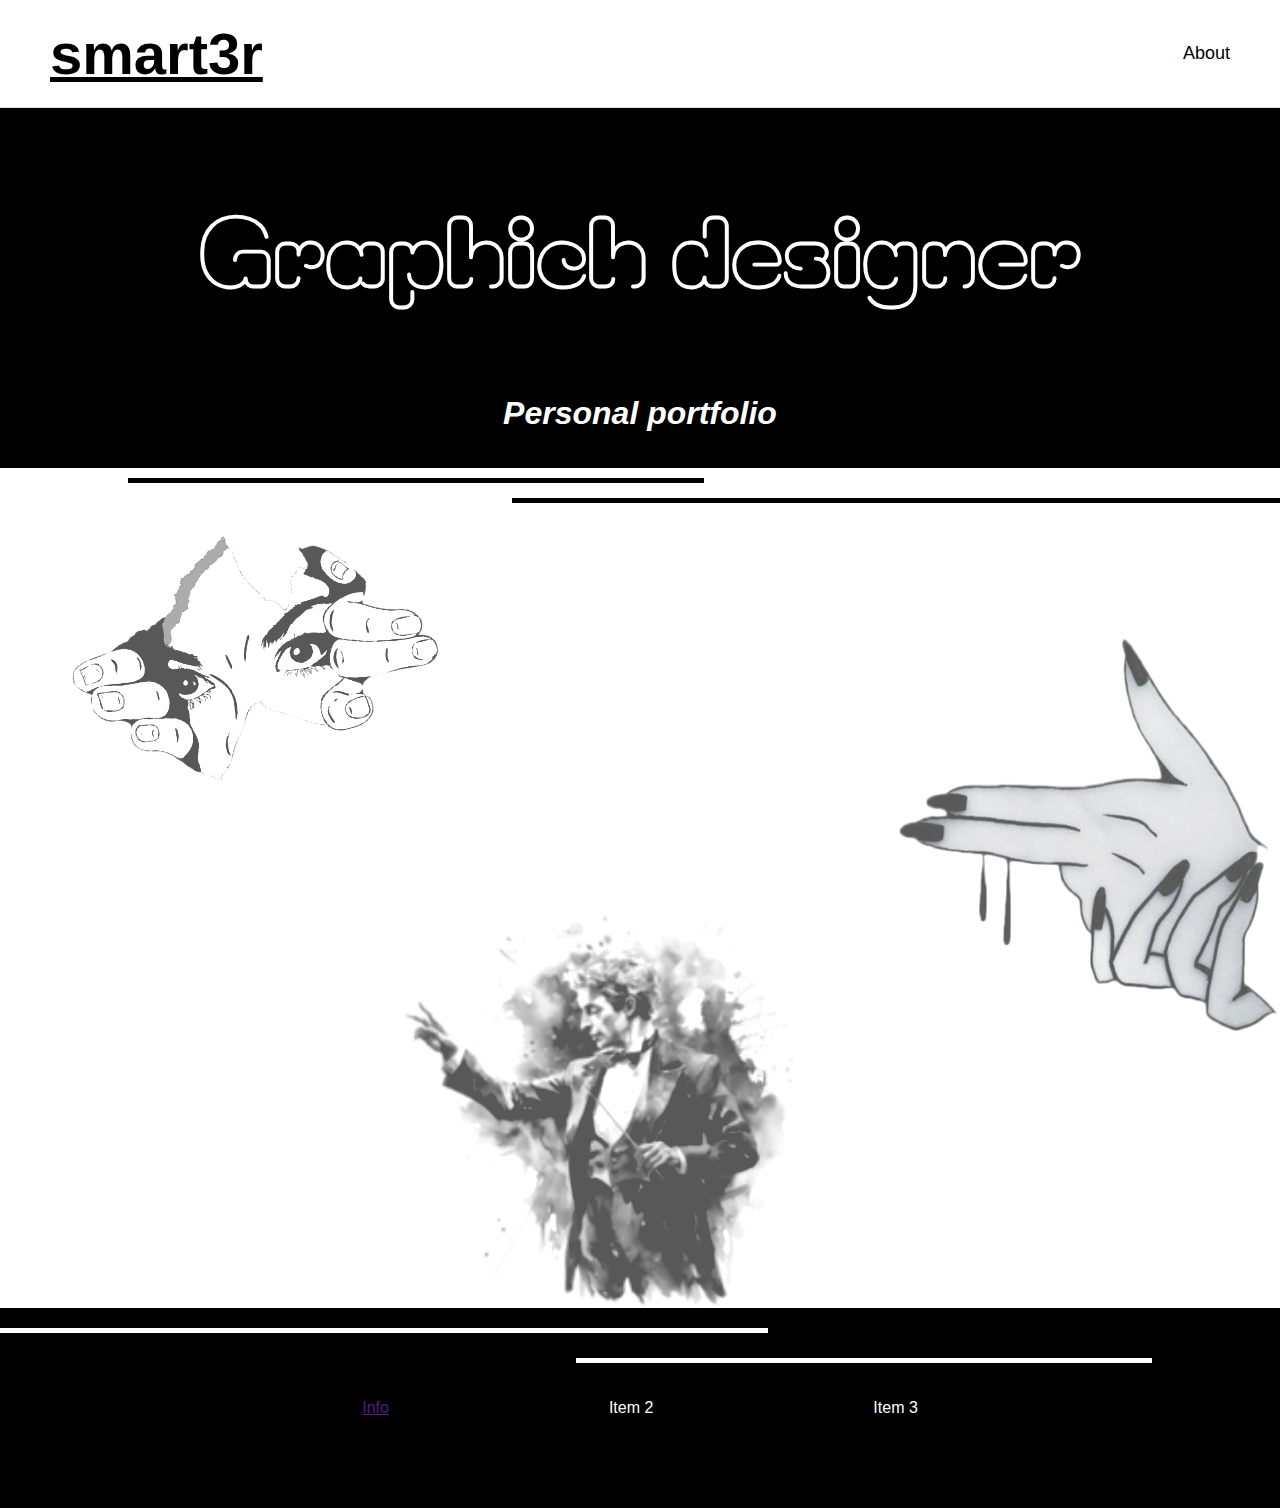
==== contacts.html @ 0ce90931 "1" ====
<!DOCTYPE html>
<head>

    <title>test</title>

    <link rel="stylesheet" href="styles/styleContacts.css">

    <meta charset="UTF-8">

    <script src="https://code.jquery.com/jquery-3.6.0.min.js"></script>

    <script src="script.js"></script>
    
    <meta name="viewport" content="width=device-width, initial-scale=1.0">

    <link rel="preconnect" href="https://fonts.googleapis.com">
    <link rel="preconnect" href="https://fonts.gstatic.com" crossorigin>
    <link href="https://fonts.googleapis.com/css2?family=Moirai+One&display=swap" rel="stylesheet">

</head>
<body>
    <header>
        <div class="logo">smart3r</div>
        <nav>
            <a href="#horizontal-list">About</a>
        </nav>
    </header>
    <div class="black">
        <h1 class="slogan">Graphich designer</h1>
        <h1 class="whitetext">Personal portfolio</h1>
    </div>
    <div class="lineLeft"></div>
    <div class="lineRight"></div>

    <main>
        <div class="images">
            <img id="face" src="img/face.png" alt="face">
            <img id="hand" src="img/hand.png" alt="hand"> 
            <img id="man" src="img/man.png" alt="man">        
        </div>
    </main>   
    <div class="blackBlock">
        <div class="lineLeft1"></div>
        <div class="lineRight1"></div>
        <ul class="horizontal-list" id="horizontal-list">
            <li><a href="">Info</a></li>
            <li>Item 2</li>
            <li>Item 3</li>
        </ul>
    </div> 
</body>
</html>
---- styles/styleContacts.css ----
/* Основні стилі */
body {
    margin: 0;
    font-family: Arial, sans-serif;
    min-width: 500px;
}

/* Стилі для хедера */
header {
    display: flex; /* Робимо хедер гнучким контейнером */
    justify-content: space-between; /* Розміщуємо елементи по краях */
    align-items: center; /* Вирівнюємо по вертикалі */
    padding: 20px 50px; /* Внутрішні відступи */
    border-bottom: 1px solid #ddd; /* Лінія під хедером */
}

/* Стилі для логотипа */
.logo {
    font-size: 58px;
    font-weight: bold;
    text-decoration: underline;
    color: #000;
}

/* Стилі для меню */
nav a {
    font-size: 18px;
    text-decoration: none;
    color: black;
}
.black{
    background-color: black;
    min-height: 40vh;
    align-items: center;
    display: flex; /* Робимо хедер гнучким контейнером */
    justify-content: center;
    flex-direction: column; /* !!! Додаємо колонку замість рядка */

}
.slogan{
    color: white;
    font-family: "Moirai One", serif;
    font-weight: 800;
    font-style: normal;
    font-size: 10vh;
}
.whitetext{
    color: #ffffff;
    display: block;
    font-style: italic;

}

#face {
    margin-left: 5%;
    width: 30%; /* Ensure the image is responsive */
    max-height: 30%; /* Limit height to viewport */ 
    opacity: 0.65;  
    transition: opacity 0.3s ease-in-out, transform 0.3s ease-in-out, width 0.3s ease-in-out, height 0.3s ease-in-out; /* Add width and height transitions */
    filter: contrast(150%);
    transform: rotate(-15deg); /* Rotate image by 45 degrees */
}
#face:hover{
    opacity: 1;
    transition: 0.3s ease-in-out;
    transform: rotate(0); /* Rotate image by 45 degrees */
    width: 50%; /* Ensure the image is responsive */
    max-height: 50%; /* Limit height to viewport */ 
}

#hand {
    opacity: 0.65;  
    margin-top: 10%;
    position: absolute; /* Position it absolutely */
    transform: rotate(0); /* No flip, just rotation */
    right: 0; /* Align it to the right side */
    width: 30%;
    height: 50%; /* Limit height to viewport */ 
    transition: opacity 0.3s ease-in-out, transform 0.3s ease-in-out, width 0.3s ease-in-out, height 0.3s ease-in-out; /* Add width and height transitions */    
}

#hand:hover {
    opacity: 1;
    transition: 0.3s ease-in-out;
    width: 50%; /* Ensure the image is responsive */
    height: 70%; /* Limit height to viewport */ 
    transform: rotate(70deg); /* Rotate image without flipping */
}

main {
    position: relative; /* Make main a reference point for absolute positioning */
    height: 800px;
    background-image: url(img/smoke.jpg);
    background-repeat: no-repeat;
    background-size: cover;
    background-position: center;
    overflow: hidden; /* Prevents overflowing */
}

#man {
    position: absolute; /* Absolute positioning relative to main */
    bottom: 0; /* Stick it to the bottom */
    left: 50%; /* Move it to the center */
    transform: translateX(-60%); /* Adjust for exact centering */
    width: 50%; /* Adjust as needed */
    max-width: 400px; /* Prevents it from getting too large */
    opacity: 0.65;
    transition: opacity 0.3s ease-in-out, transform 0.3s ease-in-out; /* Smooth transition */
    filter: contrast(150%);
}

#man:hover {
    opacity: 1;
    transform: translateX(-80%); /* Moves slightly right smoothly */
}

.lineLeft {
    position: relative;
    width: 100%; /* Make sure it spans the full width */
    height: 20px; /* Adjust the height to fit your layout */
}

.lineLeft::after {
    content: "";
    position: absolute;
    top: 50%; /* Adjust the vertical position */
    left: 10%; /* Start from the right */
    width: 45%; /* Extends to the middle of the page */
    height: 4.5px; /* Thickness of the line */
    background-color: black; /* Line color */
}
.lineRight {
    position: relative;
    width: 100%; /* Make sure it spans the full width */
    height: 20px; /* Adjust the height to fit your layout */
}

.lineRight::after {
    content: "";
    position: absolute;
    top: 50%; /* Adjust the vertical position */
    right: 0; /* Start from the right */
    width: 60%; /* Extends to the middle of the page */
    height: 4.5px; /* Thickness of the line */
    background-color: black; /* Line color */
}
.blackBlock {
    background-color: black; /* Black background */
    width: 100%; /* Full width */
    height: 200px; /* Adjust height as needed */
    display: flex;
    align-items: center;
    justify-content: center;
    position: relative;
}

/* Left white line */
.lineLeft1::after {
    content: "";
    position: absolute;
    top: 10%;
    left: 0%;
    width: 60%; /* Adjust width */
    height: 4.5px;
    background-color: white; /* White line */
}

/* Right white line */
.lineRight1::after {
    content: "";
    position: absolute;
    top: 25%;
    right: 10%;
    width: 45%; /* Adjust width */
    height: 4.5px;
    background-color: white; /* White line */
}
.horizontal-list {
    list-style: none; /* Видаляємо маркери списку */
    padding: 0;
    display: flex; /* Розташування елементів у ряд */
    justify-content: center; /* Вирівнювання по центру */
    gap: 20px; /* Відстань між елементами */
}

.horizontal-list li {
    background-color: #000;
    color: #fff;
    padding: 20px 100px;
    border-radius: 5px;
}
html {
    scroll-behavior: smooth; /* This will enable smooth scrolling */
}
.footerElements{
    text-decoration: none;
    color: white;
    font-weight: 600;
    font-size: 20px;
}
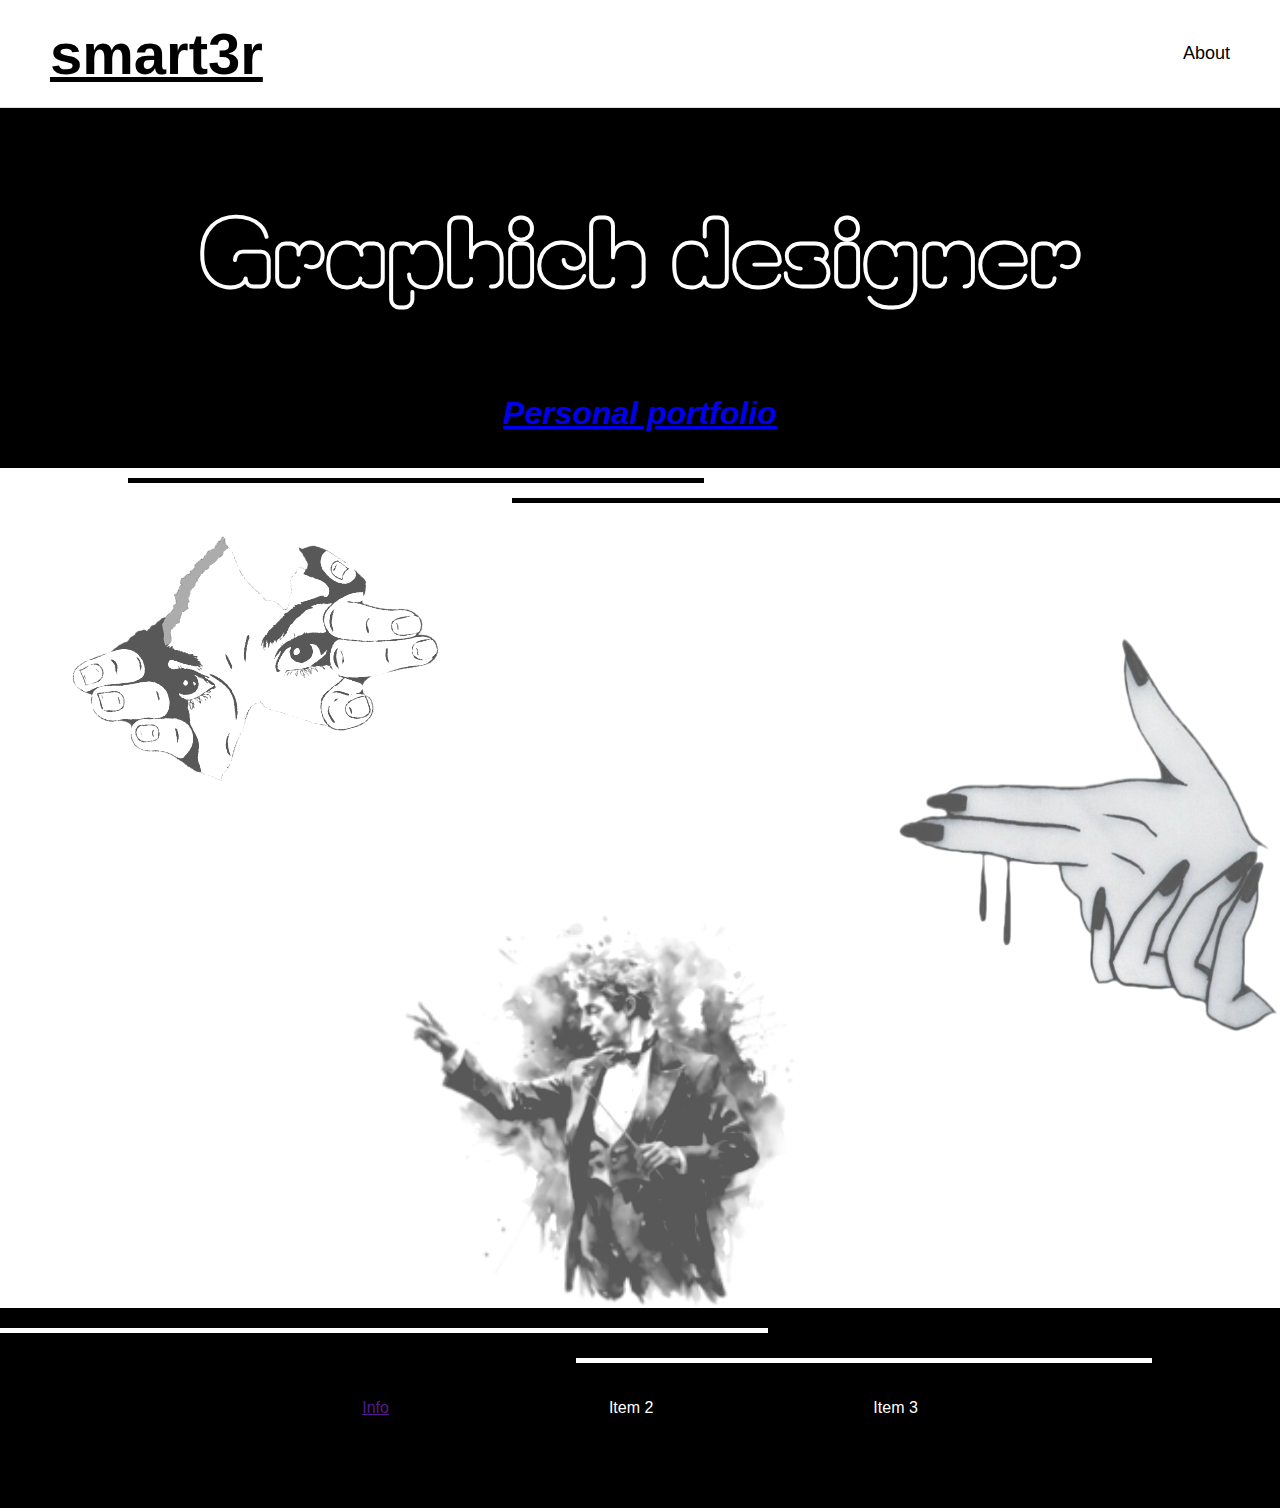
==== commit a96edff3: "4" ====
--- a/contacts.html
+++ b/contacts.html
@@ -27,7 +27,7 @@
     </header>
     <div class="black">
         <h1 class="slogan">Graphich designer</h1>
-        <h1 class="whitetext">Personal portfolio</h1>
+        <h1 class="whitetext"><a href="info.html">Personal portfolio</a></h1>
     </div>
     <div class="lineLeft"></div>
     <div class="lineRight"></div>
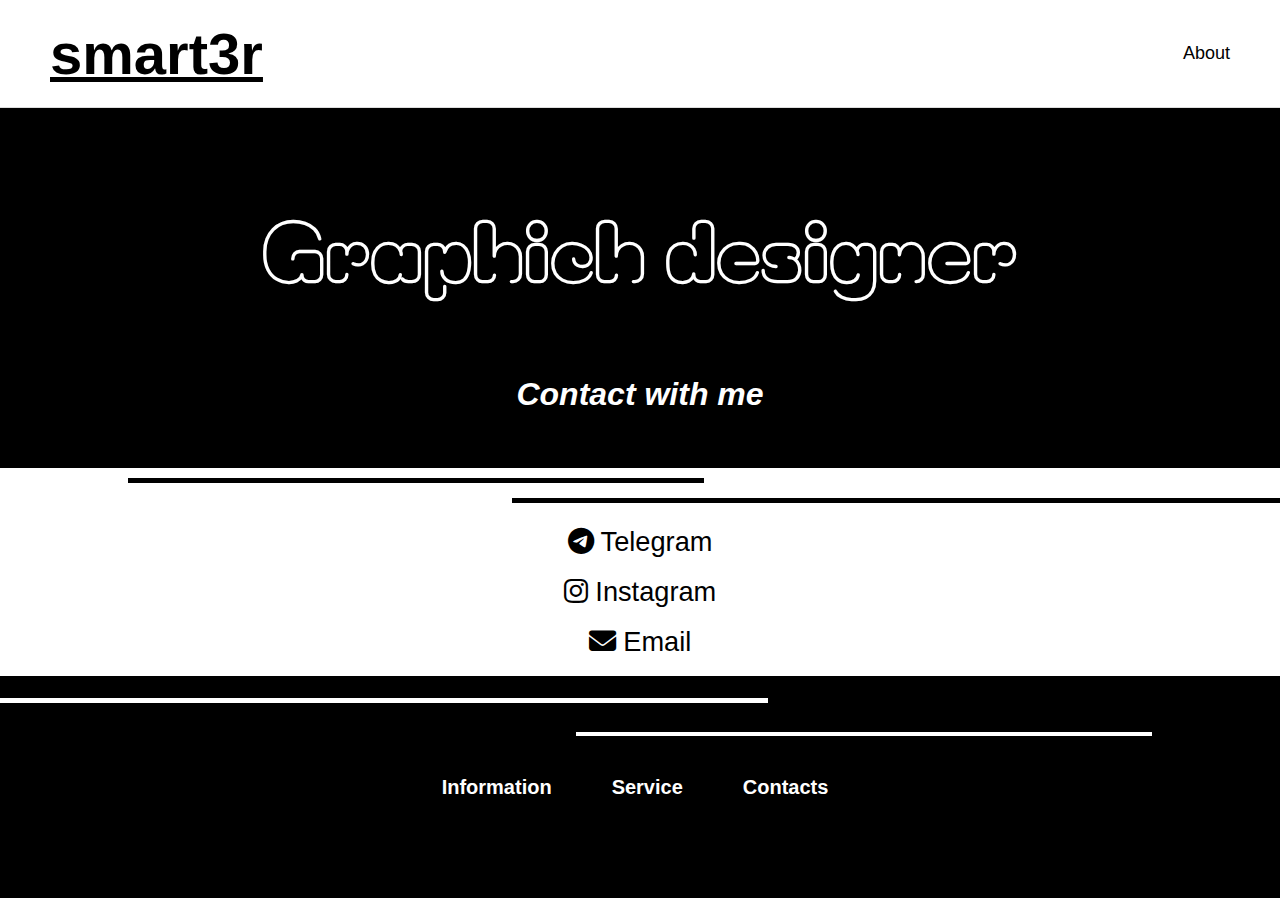
==== commit eb1410af: "Final" ====
--- a/contacts.html
+++ b/contacts.html
@@ -1,7 +1,7 @@
 <!DOCTYPE html>
 <head>
 
-    <title>test</title>
+    <title>Smart3r Contacts</title>
 
     <link rel="stylesheet" href="styles/styleContacts.css">
 
@@ -16,36 +16,48 @@
     <link rel="preconnect" href="https://fonts.googleapis.com">
     <link rel="preconnect" href="https://fonts.gstatic.com" crossorigin>
     <link href="https://fonts.googleapis.com/css2?family=Moirai+One&display=swap" rel="stylesheet">
+    <link rel="icon" type="image/x-icon" href="img/favicon.ico">
+    <link rel="stylesheet" href="https://cdnjs.cloudflare.com/ajax/libs/font-awesome/6.5.1/css/all.min.css">
+
 
 </head>
 <body>
     <header>
-        <div class="logo">smart3r</div>
+        <div class="logo"><a href="index.html" class="logo">smart3r</a></div>
         <nav>
             <a href="#horizontal-list">About</a>
         </nav>
     </header>
     <div class="black">
         <h1 class="slogan">Graphich designer</h1>
-        <h1 class="whitetext"><a href="info.html">Personal portfolio</a></h1>
+        <h1 class="whitetext">Contact with me</h1>
     </div>
     <div class="lineLeft"></div>
     <div class="lineRight"></div>
-
     <main>
-        <div class="images">
-            <img id="face" src="img/face.png" alt="face">
-            <img id="hand" src="img/hand.png" alt="hand"> 
-            <img id="man" src="img/man.png" alt="man">        
-        </div>
-    </main>   
+        <br>
+        <a href="https://t.me/твій_нікнейм" class="links">
+            <i class="fa-brands fa-telegram"></i> Telegram
+        </a><br><br>
+          
+        <a href="https://instagram.com/твій_нікнейм"  class="links">
+            <i class="fa-brands fa-instagram"></i> Instagram
+        </a><br><br>
+          
+        <a href="mailto:твоя_пошта@example.com"  class="links">
+            <i class="fa-solid fa-envelope"></i> Email
+        </a>
+        <br><br>
+    </main>
+    
+    
     <div class="blackBlock">
         <div class="lineLeft1"></div>
         <div class="lineRight1"></div>
         <ul class="horizontal-list" id="horizontal-list">
-            <li><a href="">Info</a></li>
-            <li>Item 2</li>
-            <li>Item 3</li>
+            <li><a class="footerElements" href="info.html">Information</a></li>
+            <li><a class="footerElements" href="services.html">Service</a></li>
+            <li><a class="footerElements" href="contacts.html">Contacts</a></li>
         </ul>
     </div> 
 </body>
--- a/styles/styleContacts.css
+++ b/styles/styleContacts.css
@@ -1,8 +1,10 @@
 /* Основні стилі */
 body {
     margin: 0;
+    padding: 0;
     font-family: Arial, sans-serif;
-    min-width: 500px;
+    min-width: 320px;
+    width: 100%;
 }
 
 /* Стилі для хедера */
@@ -20,6 +22,7 @@
     font-weight: bold;
     text-decoration: underline;
     color: #000;
+    min-width: 150px;
 }
 
 /* Стилі для меню */
@@ -28,13 +31,15 @@
     text-decoration: none;
     color: black;
 }
-.black{
+.black{ 
     background-color: black;
     min-height: 40vh;
     align-items: center;
     display: flex; /* Робимо хедер гнучким контейнером */
     justify-content: center;
-    flex-direction: column; /* !!! Додаємо колонку замість рядка */
+    flex-direction: column;
+    min-width: 320px;
+    max-width: 100%; /* !!! Додаємо колонку замість рядка */
 
 }
 .slogan{
@@ -42,76 +47,13 @@
     font-family: "Moirai One", serif;
     font-weight: 800;
     font-style: normal;
-    font-size: 10vh;
+    font-size: 8.5vh;
 }
 .whitetext{
     color: #ffffff;
     display: block;
     font-style: italic;
 
-}
-
-#face {
-    margin-left: 5%;
-    width: 30%; /* Ensure the image is responsive */
-    max-height: 30%; /* Limit height to viewport */ 
-    opacity: 0.65;  
-    transition: opacity 0.3s ease-in-out, transform 0.3s ease-in-out, width 0.3s ease-in-out, height 0.3s ease-in-out; /* Add width and height transitions */
-    filter: contrast(150%);
-    transform: rotate(-15deg); /* Rotate image by 45 degrees */
-}
-#face:hover{
-    opacity: 1;
-    transition: 0.3s ease-in-out;
-    transform: rotate(0); /* Rotate image by 45 degrees */
-    width: 50%; /* Ensure the image is responsive */
-    max-height: 50%; /* Limit height to viewport */ 
-}
-
-#hand {
-    opacity: 0.65;  
-    margin-top: 10%;
-    position: absolute; /* Position it absolutely */
-    transform: rotate(0); /* No flip, just rotation */
-    right: 0; /* Align it to the right side */
-    width: 30%;
-    height: 50%; /* Limit height to viewport */ 
-    transition: opacity 0.3s ease-in-out, transform 0.3s ease-in-out, width 0.3s ease-in-out, height 0.3s ease-in-out; /* Add width and height transitions */    
-}
-
-#hand:hover {
-    opacity: 1;
-    transition: 0.3s ease-in-out;
-    width: 50%; /* Ensure the image is responsive */
-    height: 70%; /* Limit height to viewport */ 
-    transform: rotate(70deg); /* Rotate image without flipping */
-}
-
-main {
-    position: relative; /* Make main a reference point for absolute positioning */
-    height: 800px;
-    background-image: url(img/smoke.jpg);
-    background-repeat: no-repeat;
-    background-size: cover;
-    background-position: center;
-    overflow: hidden; /* Prevents overflowing */
-}
-
-#man {
-    position: absolute; /* Absolute positioning relative to main */
-    bottom: 0; /* Stick it to the bottom */
-    left: 50%; /* Move it to the center */
-    transform: translateX(-60%); /* Adjust for exact centering */
-    width: 50%; /* Adjust as needed */
-    max-width: 400px; /* Prevents it from getting too large */
-    opacity: 0.65;
-    transition: opacity 0.3s ease-in-out, transform 0.3s ease-in-out; /* Smooth transition */
-    filter: contrast(150%);
-}
-
-#man:hover {
-    opacity: 1;
-    transform: translateX(-80%); /* Moves slightly right smoothly */
 }
 
 .lineLeft {
@@ -144,14 +86,19 @@
     height: 4.5px; /* Thickness of the line */
     background-color: black; /* Line color */
 }
+.rightSide, .leftSide {
+    flex: 1;
+    min-width: 200px; /* Prevents extreme shrinking */
+}
 .blackBlock {
     background-color: black; /* Black background */
     width: 100%; /* Full width */
-    height: 200px; /* Adjust height as needed */
+    height: 222px; /* Adjust height as needed */
     display: flex;
     align-items: center;
     justify-content: center;
     position: relative;
+    
 }
 
 /* Left white line */
@@ -180,13 +127,13 @@
     padding: 0;
     display: flex; /* Розташування елементів у ряд */
     justify-content: center; /* Вирівнювання по центру */
-    gap: 20px; /* Відстань між елементами */
-}
-
-.horizontal-list li {
+    gap: 60px; /* Відстань між елементами */
+}
+
+.horizontal-list .horizontal-list-li {
     background-color: #000;
     color: #fff;
-    padding: 20px 100px;
+    padding: 20px 10%;
     border-radius: 5px;
 }
 html {
@@ -197,4 +144,80 @@
     color: white;
     font-weight: 600;
     font-size: 20px;
-}+}
+ul{
+    margin-left: -10px;
+}
+main{
+    text-align: center;
+    align-items: center;
+}
+.links{
+    font-size: 170%;
+    margin-top: 20%;
+    margin-bottom: 20%;
+    color: #000;
+    text-decoration: none;
+}
+@media (max-width: 480px) {
+    .logo {
+        font-size: 45px;
+    }
+    .blackBlock {
+        min-height: 80px;
+    }
+
+    .horizontal-list {
+        max-width: 100%; /* Щоб список не вилазив */
+        margin-top: 10%; /* Якщо місця мало – переносити елементи */
+    }
+    .horizontal-list .horizontal-list-li {
+        background-color: #000;
+        color: #fff;
+        padding: 20px 10%;
+        border-radius: 5px;
+    }
+    .blackBlock {
+        padding: 0;
+        margin: 0;
+    }
+}
+@media (max-width: 768px) {
+    .logo {
+        font-size: 45px;
+        
+    }
+
+    .slogan {
+        font-size: 8vh;
+        text-align: center; /* Центрує текст */
+        padding-left: 0; /* Видаляємо зміщення */
+    }
+
+    .blackBlock {
+        min-height: 80px;
+    }
+    p {
+        word-wrap: break-word;
+        overflow-wrap: break-word;
+        text-align: center;
+        max-width: 90%;
+    }    
+    .horizontal-list {
+        max-width: 100%; /* Щоб список не вилазив */
+        flex-wrap: wrap;
+        margin-top: 10%; /* Якщо місця мало – переносити елементи */
+    }
+    .horizontal-list .horizontal-list-li {
+        background-color: #000;
+        color: #fff;
+        padding: 20px 10%;
+        border-radius: 5px;
+    }
+    .blackBlock {
+        padding: 0;
+        margin: 0;
+        overflow: hidden; /* Запобігає виходу елементів */
+    }
+}
+
